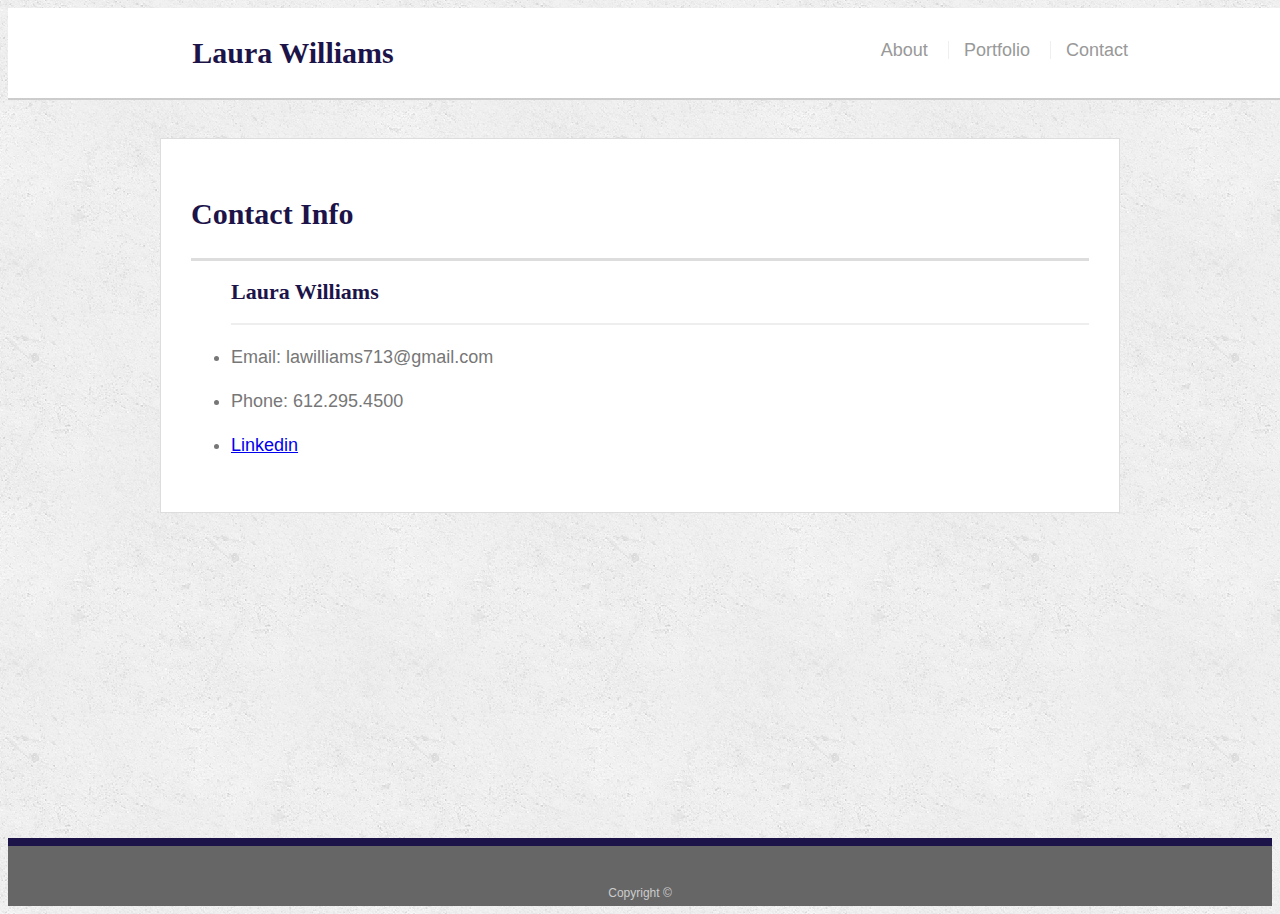
==== contact.html @ 4f9060db "update contact page" ====
<!DOCTYPE html>
<html>

<head>
  <meta charset="UTF-8">
  <title>About | Your Name</title>
  <link rel="stylesheet" type="text/css" href="assets/css/style.css">
</head>

<body>
  <header id="masthead">
    <div class="container">
      <a href="index.html" id="logo">Laura Williams</a>
      <nav>
        <a href="index.html">About</a>
        <a href="portfolio.html">Portfolio</a>
        <a href="contact.html">Contact</a>
      </nav>
    </div>
  </header>

  <div class="container">

    <div class="row">
      <!-- content row -->
      <div class="col-md-1"></div>
      <div class="col-md-10">
      </div>
    </div>
    <div class="col-md">
      <div id="main-container" class="container">
        <section class="main-section">
                <h1>Contact Info</h1>

                <form id="contact-form">
                    <ul>
                        <h2>Laura Williams</h2>
                        <li>
                            <label for="email">Email: lawilliams713@gmail.com</label>
                        </li>
                        <li>
                            <label for="message">Phone: 612.295.4500</label>
                        </li>
                        <li>
                            <a href="https://www.linkedin.com/in/laura-williams-0713">Linkedin</a>
                        </li>
                       
                    </ul>
                </form>
        </section>
      </div>
      <div class="content-wrapper">

      </div>
    </div>
    <div class="col-md-1"></div>
  </div>

  <div class="row">
    <div class="col-md-12">
      <footer>
        <div class="container">
          Copyright &copy;
        </div>
      </footer>
    </div>
  </div>

</body>

</html>
---- assets/css/style.css ----
body {
    font-family: Arial, "Helvetica Neue", Helvetica, sans-serif;
    font-size: 18px;
    line-height: 34px;
    color: #777777;
    background: url("../images/concrete_seamless.png");
  }
  
  * {
    box-sizing: border-box;
  }
  
  /* general */
  
  .container {
    width: 100%;
    max-width: 960px;
    margin: 0 auto;
    clear: both;
  }
  
  h1,
  h2,
  h3,
  p {
    margin-bottom: 20px;
  }
  
  p:last-child {
    margin-bottom: 0;
  }
  
  h1,
  h2,
  h3 {
    font-family: Georgia, Times, "Times New Roman", serif;
    font-weight: 700;
    color: #1c1449;
  }
  
  h1 {
    padding-bottom: 20px;
    font-size: 30px;
    line-height: 49px;
    border-bottom: 3px solid #dddddd;
  }
  
  h2,
  h3 {
    font-size: 22px;
  }
  
  /* header */
  
  #masthead {
    position: fixed;
    z-index: 99;
    width: 100%;
    margin: 0 0 30px;
    overflow: auto;
    color: #ffffff;
    background: #ffffff;
    border-bottom: 2px solid #cccccc;
  }
  
  #logo {
    float: left;
    width: 250px;
    height: 90px;
    font-family: Georgia, Times, "Times New Roman", serif;
    font-size: 30px;
    font-weight: 700;
    line-height: 90px;
    color: #1c1449;
    text-align: center;
    text-decoration: none;
    background: #ffffff;
  }
  
  nav {
    float: right;
    margin-top: 25px;
  }
  
  nav a {
    display: inline-block;
    padding-left: 15px;
    margin-left: 15px;
    line-height: 18px;
    color: #999;
    text-decoration: none;
    border-left: 1px solid #efefef;
  }
  
  nav a:first-child {
    border-left: 0 none;
  }
  
  /* footer */
  
  footer {
    padding: 30px 0;
    clear: both;
    font-size: 12px;
    color: #ffffff;
    color: #cccccc;
    text-align: center;
    background: #666666;
    border-top: 8px solid #1c1449;
    height: 50px;
  }
  
  h3, h2 {
    padding-bottom: 20px;
    margin-bottom: 15px;
    line-height: 22px;
    border-bottom: 2px solid #eeeeee;
  }
  
  /* main */
  
  #main-container {
    padding-top: 130px;
    min-height: calc(100vh - 70px);
  }
  
  .main-section {
    float: left;
    width: 100%;
    max-width: 960px;
    padding: 30px;
    margin: 0 0 40px;
    background: #ffffff;
    border: 1px solid #dddddd;
  }
  
  /* portfolio page */
  
  .work {
    position: relative;
    /* float: left;
    width: 274px; */
    margin: 20px 0 25px;
    overflow: auto;
  }
  
  .work:nth-child(even) {
    margin-right: 40px;
  }
  
  .work img {
    width: 100%;
    border: 0 none;
    opacity: 0.8;
  }
  
  .work h3 {
    position: absolute;
    bottom: 20px;
    width: 100%;
    padding: 15px;
    margin-bottom: 0;
    font-weight: 300;
    line-height: 30px;
    color: #ffffff;
    text-align: center;
    background: #1c1449;
    border-bottom: 0;
  }
  
  .auth-image {
    float: left;
    width: 200px;
    height: auto;
    margin-top: 10px;
    margin-right: 25px;
  }
  
  /* contact page */
  
  #contact-form ul {
    margin-bottom: 20px;
  }
  
  #contact-form li {
    margin-bottom: 10px;
  }
  
  label,
  input[type=text],
  input[type=email],
  textarea {
    display: block;
    width: 100%;
  }
  
  input[type=text],
  input[type=email],
  textarea {
    height: 35px;
    padding: 0 10px;
    font-size: 14px;
    border: 1px solid #dddddd;
  }
  
  textarea {
    height: 200px;
  }
  
  input[type=submit] {
    padding: 10px 30px;
    font-size: 18px;
    color: #ffffff;
    cursor: pointer;
    background: #1c1449;
    border: 0 none;
  }
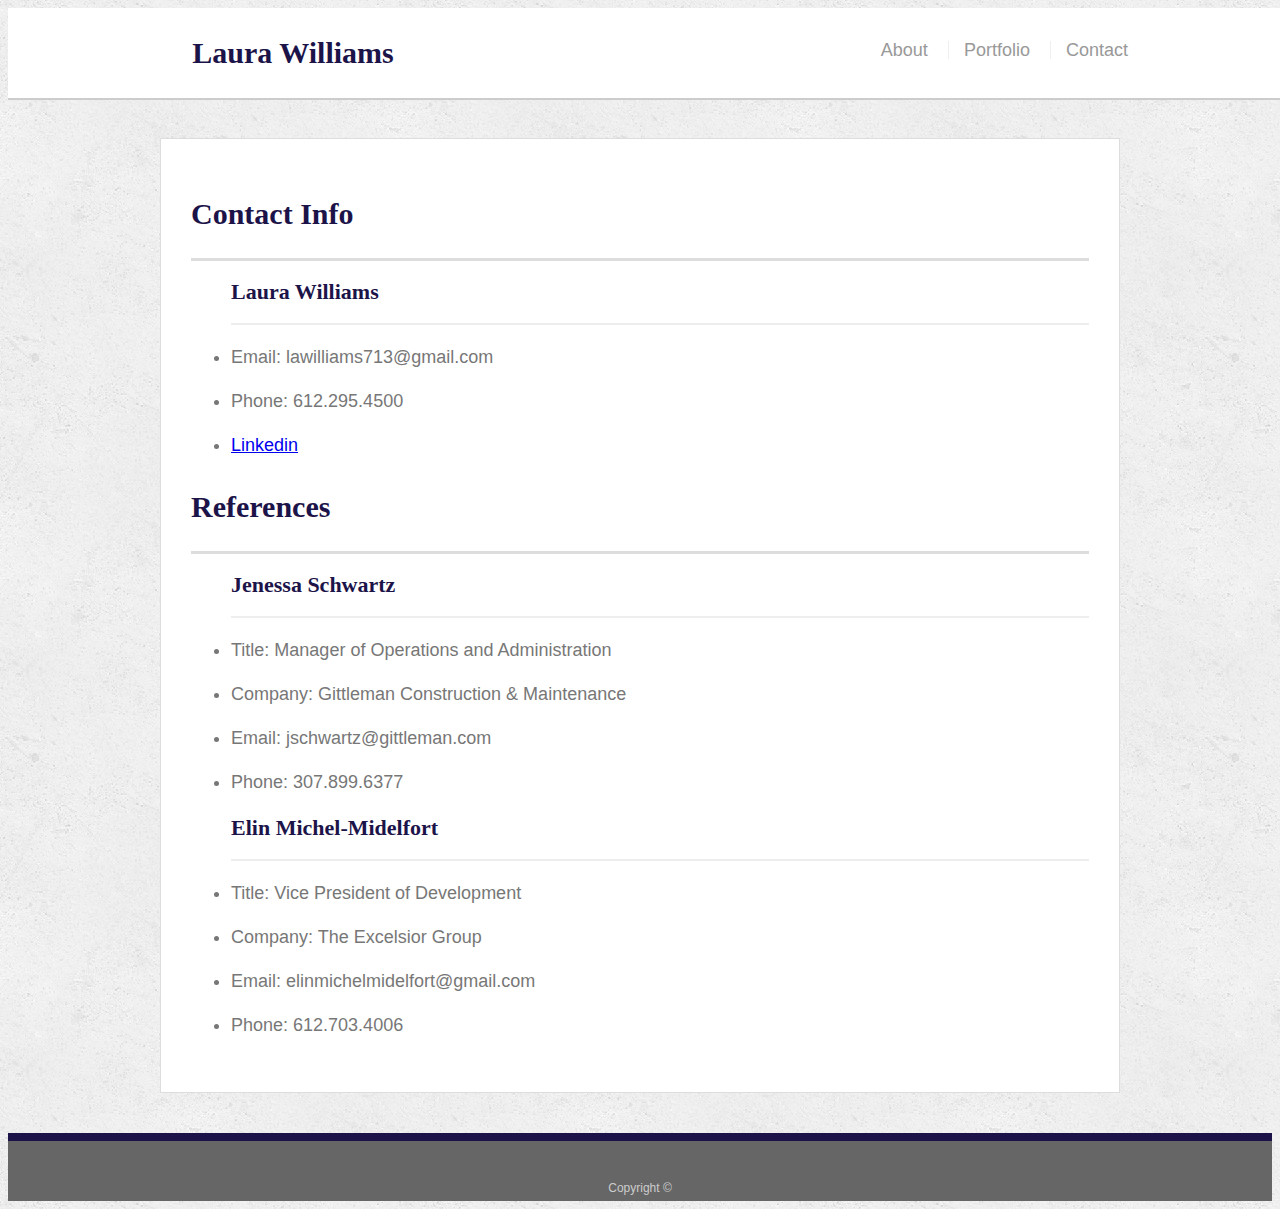
==== commit 81911819: "all the things" ====
--- a/contact.html
+++ b/contact.html
@@ -47,6 +47,39 @@
                        
                     </ul>
                 </form>
+                <h1>References</h1>
+
+                <form id="contact-form">
+                    <ul>
+                        <h2>Jenessa Schwartz</h2>
+                        <li>
+                                <label for="title">Title: Manager of Operations and Administration</label>
+                        </li>
+                        <li>
+                                <label for="company">Company: Gittleman Construction & Maintenance</label>
+                        </li>
+                        <li>
+                            <label for="email">Email: jschwartz@gittleman.com</label>
+                        </li>
+                        <li>
+                            <label for="message">Phone: 307.899.6377</label>
+                        </li>
+                        <h2>Elin Michel-Midelfort</h2>
+                        <li>
+                                <label for="title">Title: Vice President of Development</label>
+                        </li>
+                        <li>
+                                <label for="company">Company: The Excelsior Group</label>
+                        </li>
+                        <li>
+                            <label for="email">Email: elinmichelmidelfort@gmail.com</label>
+                        </li>
+                        <li>
+                            <label for="message">Phone: 612.703.4006</label>
+                        </li>
+                       
+                    </ul>
+                </form>
         </section>
       </div>
       <div class="content-wrapper">
